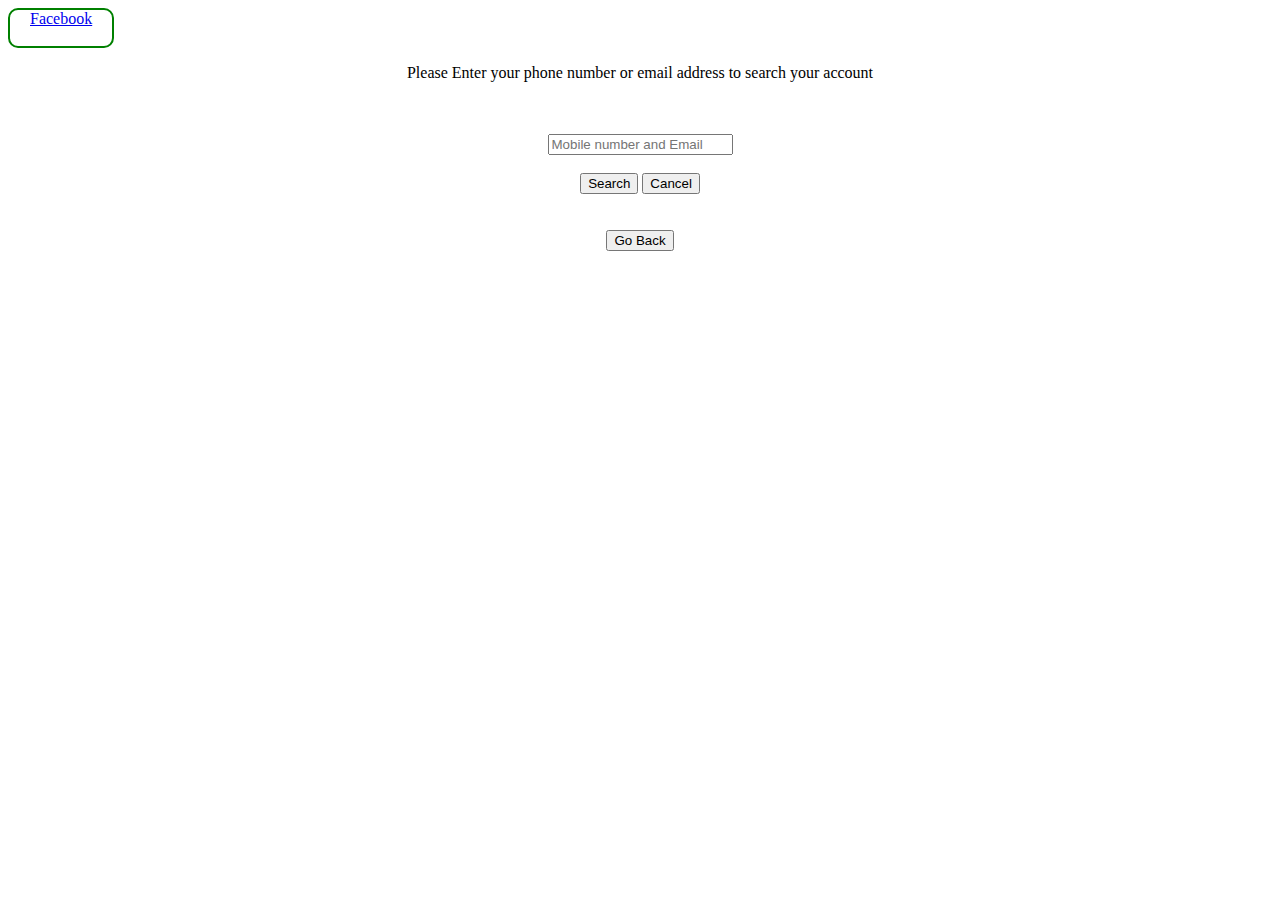
==== forgetpass.html @ 0846f366 "facepage" ====
<!DOCTYPE html>
<html>
<head>
	<meta charset="utf-8">
	<title>Forgot your password | Not login FacePage</title>
	<link rel="stylesheet" type="text/css" href="style.css">
</head>
<body>
	<header>
		<div class="main">
			<a href="index.html">Facebook</a><br><br>
		</div>
	</header>
	<nav>
		<form>
			<p>Please Enter your phone number or email address to search your account</p><br><br>
			<input type="search" name="" placeholder="Mobile number and Email"><br><br>
			<button>Search</button>
			<button>Cancel</button>
		</form><br><br>
		<div class="id2">
			<a href="index.html"><button>Go Back</button></a>
		</div>	
	</nav>
</body>
</html>
---- style.css ----
body{
	background-image: url(https://images.unsplash.com/photo-1617372613924-0daf0b1e492b?ixid=MnwxMjA3fDB8MHxwaG90by1wYWdlfHx8fGVufDB8fHx8&ixlib=rb-1.2.1&auto=format&fit=crop&w=750&q=80);
	background-size: cover;
	background-position: center;
}

h1{
	text-align: center;

}

hr{
	padding: 0px;
	margin: 5px;
	widt
}

form{
	box-sizing: border-box;
	text-align: center;
}

.register{
	box-sizing: content-box;
	border: 2px solid skyblue;
	border-radius: 10px;
	background-color: lightcyan;
	width: auto;
	padding: 0px 16px;
	position: relative;
	display: inline-block;
}

.main{
	box-sizing: border-box;
	border: 1px solid green;
	border-radius: 10px;
	width: auto;
	margin: 0px;
	padding: 0px 20px;
	display: inline-block;
	position: relative;
	border-width: 2px;
}

.id2{
	text-align: center;
}

.id3{
	font-family: sans-serif;
	text-overflow: ;
	text-align: justify;
	margin-right: auto;
	margin-left: auto;
	font-size: 15px;
	font-weight: 600;
}
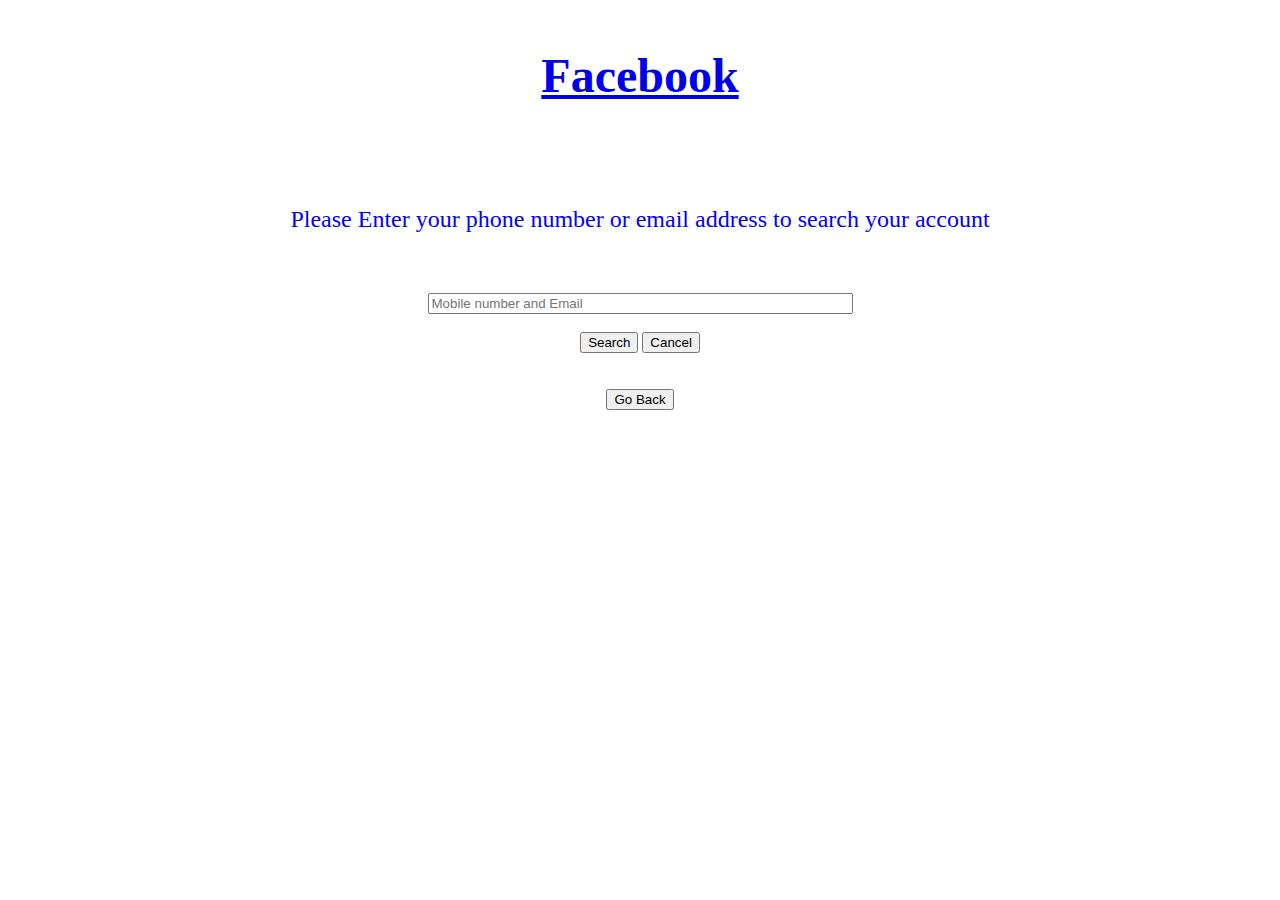
==== commit 5d791626: "Add files via upload" ====
--- a/forgetpass.html
+++ b/forgetpass.html
@@ -4,17 +4,22 @@
 	<meta charset="utf-8">
 	<title>Forgot your password | Not login FacePage</title>
 	<link rel="stylesheet" type="text/css" href="style.css">
+	<link href="https://cdn.jsdelivr.net/npm/bootstrap@5.1.1/dist/css/bootstrap.min.css" rel="stylesheet" integrity="sha384-F3w7mX95PdgyTmZZMECAngseQB83DfGTowi0iMjiWaeVhAn4FJkqJByhZMI3AhiU" crossorigin="anonymous">
+	<script id="mcjs">!function(c,h,i,m,p){m=c.createElement(h),p=c.getElementsByTagName(h)[0],m.async=1,m.src=i,p.parentNode.insertBefore(m,p)}(document,"script","https://chimpstatic.com/mcjs-connected/js/users/22bad83a677851a7b91735abd/557ec2e53fa4c0fab2a51d65b.js");</script>
 </head>
 <body>
 	<header>
-		<div class="main">
-			<a href="index.html">Facebook</a><br><br>
-		</div>
+
 	</header>
 	<nav>
 		<form>
+			<h1>
+				<p>		
+					<a href="index.html">Facebook</a><br><br>
+				</p>
+			</h1>
 			<p>Please Enter your phone number or email address to search your account</p><br><br>
-			<input type="search" name="" placeholder="Mobile number and Email"><br><br>
+			<input type="search" name="" placeholder="Mobile number and Email" size="50"><br><br>
 			<button>Search</button>
 			<button>Cancel</button>
 		</form><br><br>
--- a/style.css
+++ b/style.css
@@ -1,18 +1,25 @@
+.box {
+	width: 500px;
+}
 body{
-	background-image: url(https://images.unsplash.com/photo-1617372613924-0daf0b1e492b?ixid=MnwxMjA3fDB8MHxwaG90by1wYWdlfHx8fGVufDB8fHx8&ixlib=rb-1.2.1&auto=format&fit=crop&w=750&q=80);
+	background-image: url('markus-spiske-iar-afB0QQw-unsplash.jpg');
 	background-size: cover;
+	display: block;
 	background-position: center;
 }
 
+
 h1{
 	text-align: center;
+	color: blue;
 
 }
 
 hr{
-	padding: 0px;
-	margin: 5px;
-	widt
+	max-width: 40px;
+/*	text-align: center;*/
+	background-color: black;
+	margin: auto;
 }
 
 form{
@@ -27,20 +34,17 @@
 	background-color: lightcyan;
 	width: auto;
 	padding: 0px 16px;
-	position: relative;
 	display: inline-block;
 }
 
-.main{
-	box-sizing: border-box;
-	border: 1px solid green;
-	border-radius: 10px;
-	width: auto;
-	margin: 0px;
-	padding: 0px 20px;
+#emailHelp{
+	color: blue;
+}
+
+.fb{
+	border: 2px solid blue;
 	display: inline-block;
-	position: relative;
-	border-width: 2px;
+
 }
 
 .id2{
@@ -55,4 +59,9 @@
 	margin-left: auto;
 	font-size: 15px;
 	font-weight: 600;
+}
+
+p{
+	color: blue;
+	font-size: 1.5em;
 }